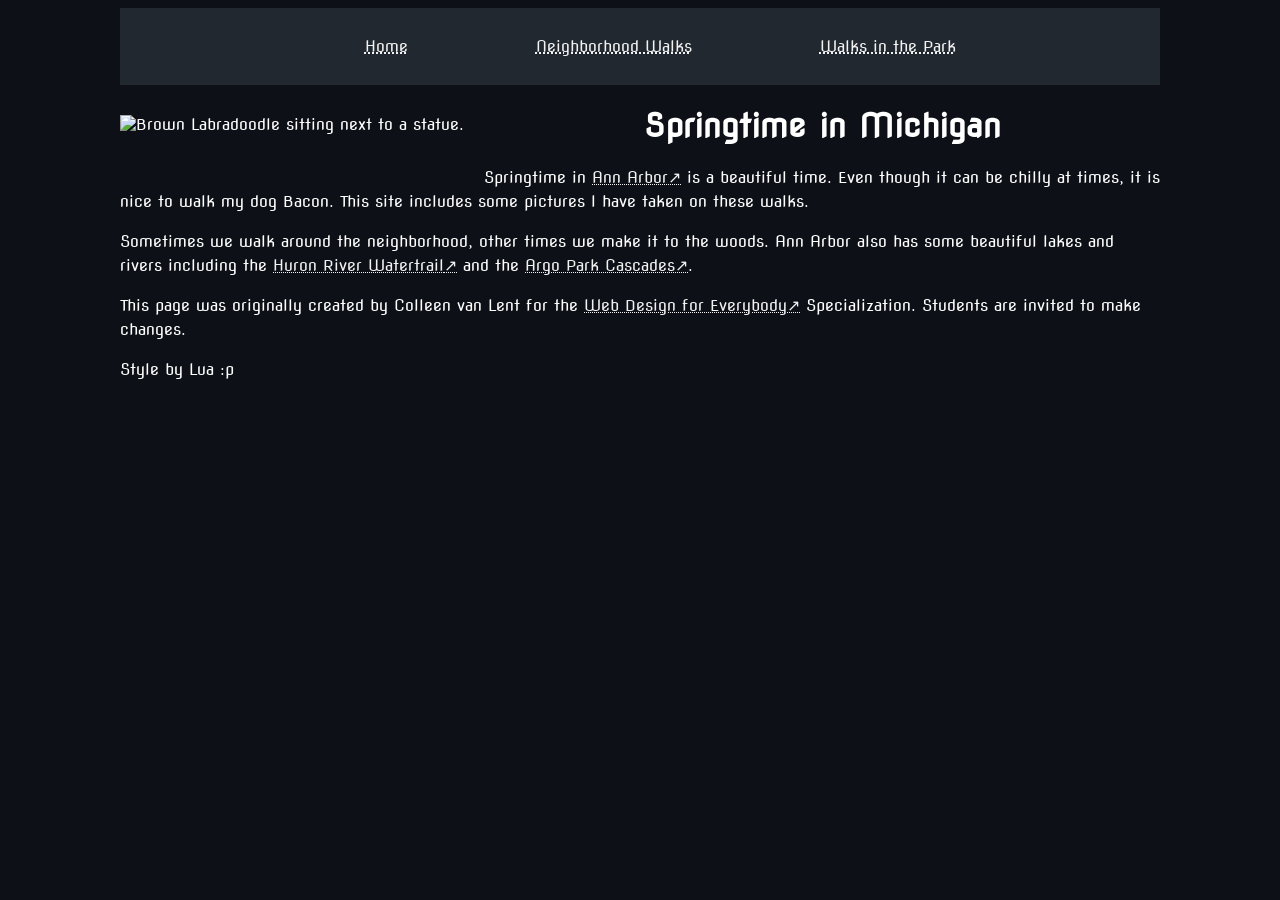
==== hw2/index.html @ 1bf10c99 "Add files via upload" ====
<!DOCTYPE html>
<html lang="en">

<head>
    <meta charset="utf-8">
    <meta name="viewport" content="width=device-width">
    <title>Springtime In Michigan</title>
    <link rel="stylesheet" href="style.css">
</head>

<body>
    <header>
        <nav class="navbar">
            <ul class="navbar-menu">
                <li><a href="index.html">Home</a></li>
                <li><a href="neighborhood.html">Neighborhood Walks</a></li>
                <li><a href="parks.html">Walks in the Park</a></li>
            </ul>
        </nav>
        <div class="greetings">
            <img src="../CSS-week1-HW1/images/BaconGallupPark.jpg" width="250" alt="Brown Labradoodle sitting next to a statue.">
        </div>
        <h1>Springtime in Michigan</h1>
    </header>
    <main>
        <p>Springtime in <a href="https://www.michigan.org/city/ann-arbor" target="_blank">Ann Arbor</a> is a beautiful
            time. Even
            though
            it can be chilly at times, it is nice to walk my dog Bacon. This site includes some pictures I have taken on
            these walks. </p>

        <p>Sometimes we walk around the neighborhood, other times we make it to the woods. Ann Arbor also has some
            beautiful lakes and rivers including the <a
                href="https://www.annarbor.org/things-to-do/recreation-outdoors/huron-river/" target="_blank">Huron
                River Watertrail</a>
            and
            the <a href="https://www.a2gov.org/departments/Parks-Recreation/parks-places/argo/pages/default.aspx"
                target="_blank">Argo
                Park
                Cascades</a>.</p>

    </main>
    <footer>
        <p>This page was originally created by Colleen van Lent for the <a
                href="https://www.coursera.org/specializations/web-design" target="_blank"> Web Design for Everybody</a>
            Specialization.
            Students are invited to make changes.</p>
        <p> Style by Lua :p</p>
    </footer>

</body>

</html>
---- hw2/style.css ----
@font-face {
    font-family: 'Nova Flat';
    src: url('../CSS-week1-HW1/css/fonts/NovaFlat-Regular.ttf') format('truetype');
    /* Modern Browsers (Best compression) */

    font-weight: normal;
    font-style: normal;
}

body {
    font-family: 'Nova Flat', sans-serif;
    font-size: 100%;
    color: #ffffff;
    margin-left: 120px;
    margin-right: 120px;
    background-color: #0D1117;
}

p {
    line-height: 1.5;
}

h1 {
    font-family: 'Nova Flat', sans-serif;
    text-align: center;
    color: #ffffff;
}

a {
    color: #f2f2f2;
    text-decoration: underline dotted;
    text-decoration-thickness: 0.5px;
    padding-bottom: 1px;
    font-size: 1em;
    transition: color 0.3s ease;
}

a:hover {
    color: #8d12f1;
}

.greetings {
    float: left;
    margin-right: 20px;
    /* Adds space between the image and the text */
    margin-bottom: 50px;
    margin-top: 30px;
    /* Optional: constrains the image size */
}

/* Navbar container */
.navbar {
    display: flex;
    justify-content: center;
    align-items: center;
    background-color: #212830;
    padding: 0.8rem 4rem;
}

/* Menu list styling */
.navbar-menu {
    display: flex;
    list-style: none;
    gap: 8rem;
    /* Space between menu items */
}

/* Link styling */
.navbar-menu a {
    color: #f2f2f2;
    text-decoration: underline dotted;
    text-decoration-thickness: 1.5px;
    padding-bottom: 1px;
    font-size: 1em;
    transition: color 0.3s ease;
}

/* Hover effect */
.navbar-menu a:hover {
    color: #8d12f1;
}

a[target="_blank"]::after {
    content: "↗";
}

footer {
    background-color: #0D1117;
}

header {
    background-color: #0D1117;
}

main {
    background-color: #0D1117;
    font-size: 100%;
}
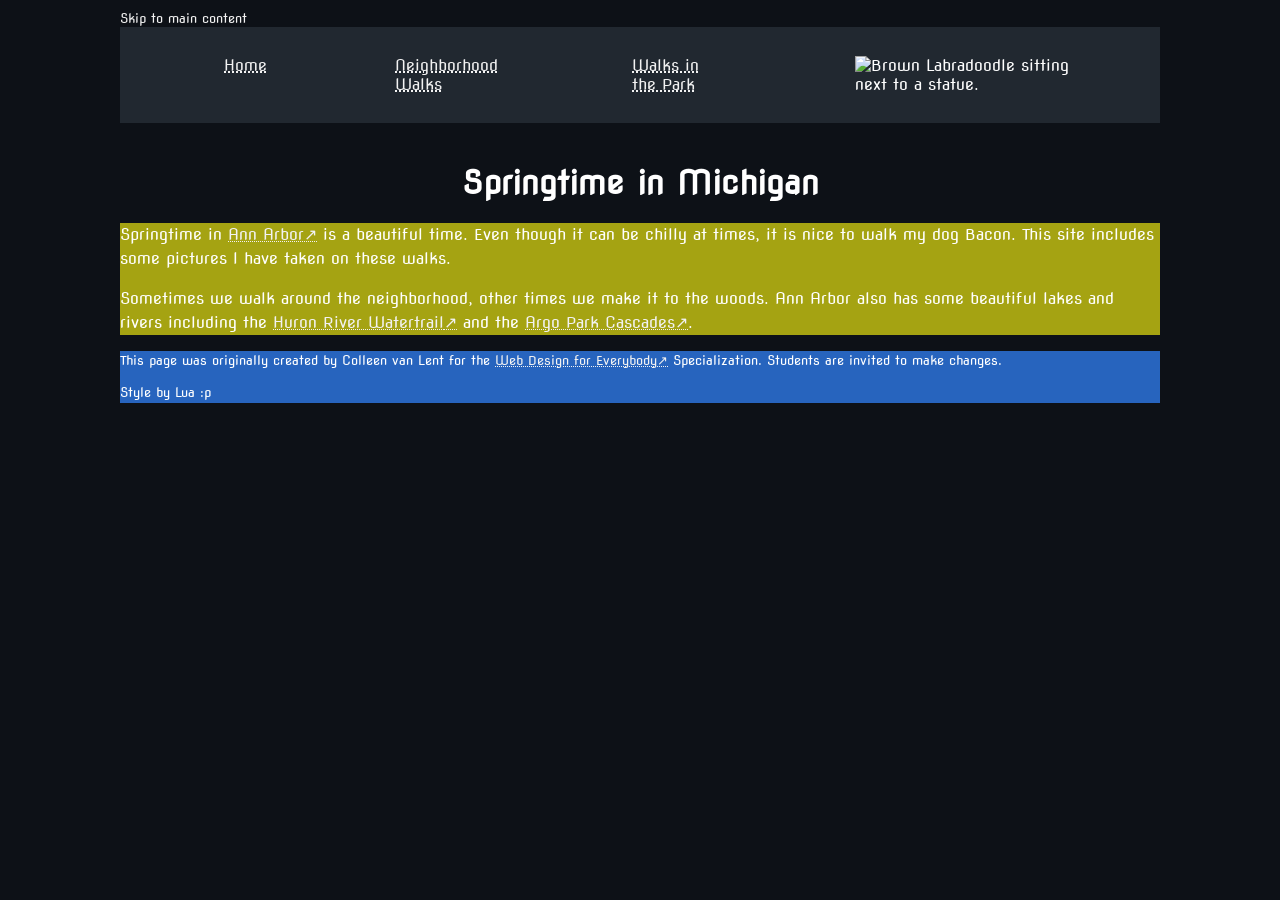
==== commit 022c988d: "Add files via upload" ====
--- a/hw2/index.html
+++ b/hw2/index.html
@@ -9,20 +9,23 @@
 </head>
 
 <body>
+    <a href="#main-content" class="skip-link">Skip to main content</a>
     <header>
         <nav class="navbar">
             <ul class="navbar-menu">
                 <li><a href="index.html">Home</a></li>
                 <li><a href="neighborhood.html">Neighborhood Walks</a></li>
                 <li><a href="parks.html">Walks in the Park</a></li>
+                <li> <img src="../CSS-week1-HW1/images/BaconGallupPark.jpg" width="40%"
+                        alt="Brown Labradoodle sitting next to a statue."></li>
             </ul>
+
         </nav>
-        <div class="greetings">
-            <img src="../CSS-week1-HW1/images/BaconGallupPark.jpg" width="250" alt="Brown Labradoodle sitting next to a statue.">
-        </div>
+        <br>
+
         <h1>Springtime in Michigan</h1>
     </header>
-    <main>
+    <main id="main-content">
         <p>Springtime in <a href="https://www.michigan.org/city/ann-arbor" target="_blank">Ann Arbor</a> is a beautiful
             time. Even
             though
--- a/hw2/style.css
+++ b/hw2/style.css
@@ -18,6 +18,38 @@
 
 p {
     line-height: 1.5;
+}
+
+/* Navbar container */
+.navbar {
+    display: flex;
+    justify-content: center;
+    align-content: center;
+    background-color: #212830;
+    padding: 0.8rem 4rem;
+}
+
+/* Menu list styling */
+.navbar-menu {
+    display: flex;
+    list-style: none;
+    gap: 8rem;
+    /* Space between menu items */
+}
+
+/* Link styling */
+.navbar-menu a {
+    color: #f2f2f2;
+    text-decoration: underline dotted;
+    text-decoration-thickness: 1.5px;
+    padding-bottom: 1px;
+    font-size: 1em;
+    transition: color 0.3s ease;
+}
+
+/* Hover effect */
+.navbar-menu a:hover {
+    color: #8d12f1;
 }
 
 h1 {
@@ -48,44 +80,14 @@
     /* Optional: constrains the image size */
 }
 
-/* Navbar container */
-.navbar {
-    display: flex;
-    justify-content: center;
-    align-items: center;
-    background-color: #212830;
-    padding: 0.8rem 4rem;
-}
-
-/* Menu list styling */
-.navbar-menu {
-    display: flex;
-    list-style: none;
-    gap: 8rem;
-    /* Space between menu items */
-}
-
-/* Link styling */
-.navbar-menu a {
-    color: #f2f2f2;
-    text-decoration: underline dotted;
-    text-decoration-thickness: 1.5px;
-    padding-bottom: 1px;
-    font-size: 1em;
-    transition: color 0.3s ease;
-}
-
-/* Hover effect */
-.navbar-menu a:hover {
-    color: #8d12f1;
-}
 
 a[target="_blank"]::after {
     content: "↗";
 }
 
 footer {
-    background-color: #0D1117;
+    background-color: #2764be;
+    font-size: 80%;
 }
 
 header {
@@ -93,6 +95,43 @@
 }
 
 main {
-    background-color: #0D1117;
+    background-color: #a5a312;
     font-size: 100%;
+}
+
+.skip-link {
+    font-size: 0.8em;
+    text-decoration: none;
+}
+
+#main-content-2 div {
+    display: grid;
+    justify-content: center;
+    grid-template-columns: 45% 45%;
+}
+
+#main-content-2 img {
+    width: 70%;
+    padding-left: 4em;
+    padding-top: 1em;
+    height: auto;
+}
+
+.gallery-1 {
+    display: flex;
+    justify-content: space-between;
+    padding: 0.5em;
+    margin: 0;
+}
+
+.gallery-2 {
+    display: flex;
+    justify-content: space-around;
+    padding: 0.5;
+    margin: 0;
+}
+
+#main-content-3 img {
+    width: 200px;
+    height: auto;
 }
